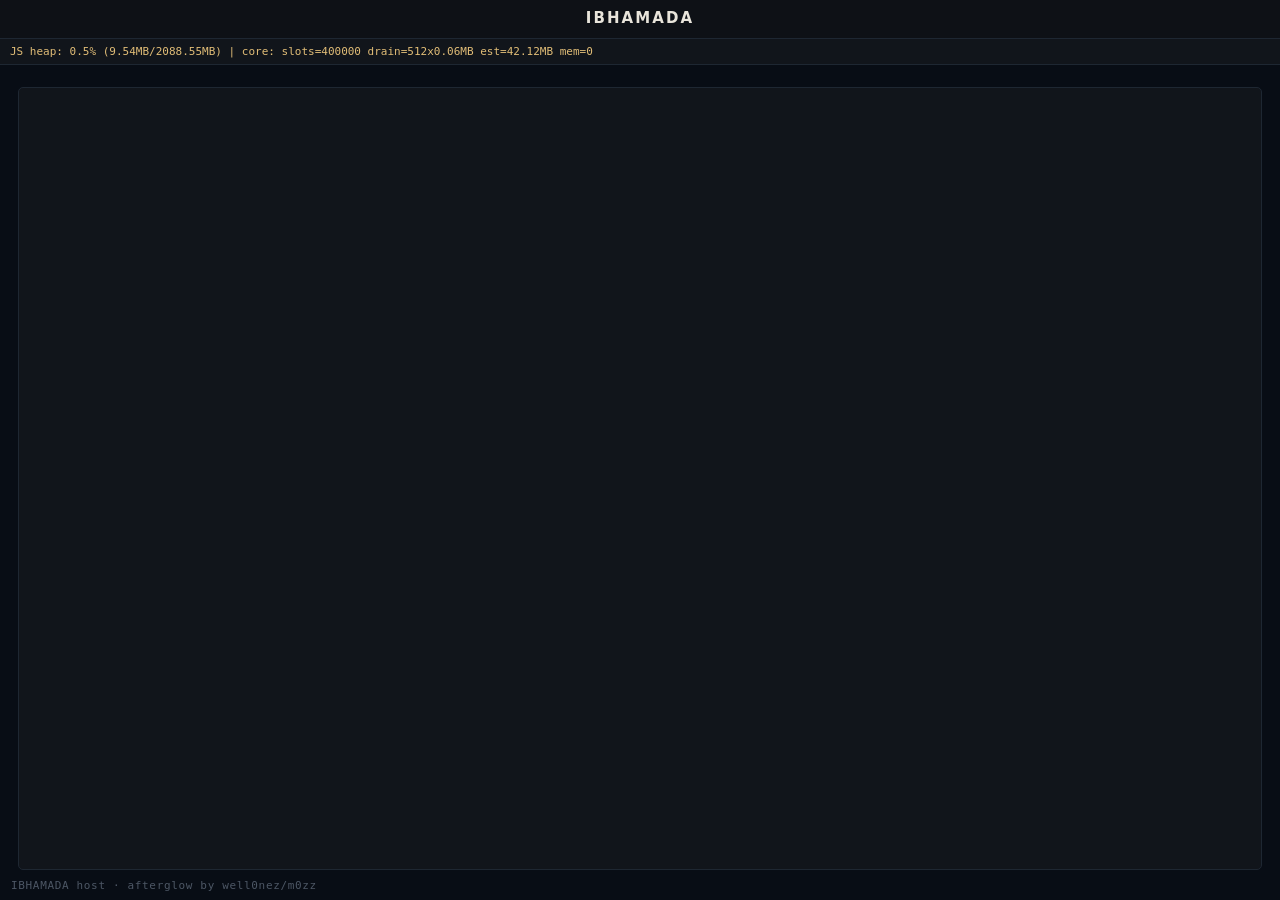
==== jb.html @ 4fc357b0 "Replace legacy host with afterglow and IBHAMADA interface" ====
<!doctype html>
<html lang="en" manifest="cache.appcache">
  <head>
    <meta charset="utf-8" />
    <meta name="viewport" content="width=device-width,initial-scale=1" />
    <title>IBHAMADA — Run</title>
    <!-- This page carries its own styles and starts its own module, and it
         loads NOTHING else. That duplicates a little of style.css, and it is
         deliberate: every subresource is one more allocation and one more
         timing shift in the process that core.js is about to groom, and this
         exploit is decided by exactly that. The landing page may use the
         shared stylesheet; this one may not. -->
    <style>
      :root {
        --bg: #080d15;
        --panel: #0e1116;
        --sunk: #11151b;
        --line: #1e2732;
        --fg: #c8ced8;
        --bright: #e9e5db;
        --dim: #7c8798;
        --faint: #4d5765;
        --ok: #e1bd77;
        --bad: #d08a7f;
        --warn: #d8c07f;
        --sans: "Segoe UI", system-ui, sans-serif;
        --mono: Consolas, "DejaVu Sans Mono", monospace;
      }
      * {
        box-sizing: border-box;
      }
      html,
      body {
        margin: 0;
        padding: 0;
        min-height: 100%;
        background: var(--bg);
        color: var(--fg);
        font: 15px/1.45 var(--sans);
      }
      #brand {
        padding: 8px 10px;
        border-bottom: 1px solid var(--line);
        background: var(--panel);
        text-align: center;
      }
      #brand b {
        color: var(--bright);
        font-size: 15px;
        font-weight: 700;
        letter-spacing: 0.14em;
      }
      /* The live heap readout sits in the flow under the bar. Nothing here
         scrolls the document itself, so it stays in view without being
         positioned over the wordmark. */
      #ramBox {
        overflow: hidden;
        padding: 5px 10px;
        border-bottom: 1px solid var(--line);
        background: var(--sunk);
        color: var(--ok);
        font: 11px/1.4 var(--mono);
        text-overflow: ellipsis;
        white-space: nowrap;
      }
      /* Running: a spinner under the bar. jb.js switches the body to .done,
         .fail or .log. */
      #spin {
        position: fixed;
        top: calc(50% + 20px);
        left: 50%;
        width: 46px;
        height: 46px;
        margin: -23px 0 0 -23px;
        border: 4px solid var(--line);
        border-top-color: var(--ok);
        border-radius: 50%;
        animation: spin 0.9s linear infinite;
      }
      @keyframes spin {
        to {
          transform: rotate(360deg);
        }
      }
      #msg {
        position: fixed;
        top: 50%;
        left: 0;
        right: 0;
        transform: translateY(-50%);
        display: none;
        text-align: center;
        font-size: 16px;
        letter-spacing: 0.5px;
      }
      #state,
      #out {
        display: none;
      }
      body.done #spin,
      body.fail #spin {
        display: none;
      }
      body.fail #msg {
        display: block;
      }
      body.done #msg {
        display: block;
        color: var(--ok);
        font-weight: 700;
        letter-spacing: 2px;
      }
      /* ?log=1 -- the full step log. Laid out with flex rather than by
         subtracting a header height from 100vh. */
      body.log {
        display: flex;
        flex-direction: column;
        height: 100vh;
      }
      body.log #spin,
      body.log #msg {
        display: none;
      }
      body.log #wrap {
        display: flex;
        flex-direction: column;
        flex: 1;
        min-height: 0;
        padding: 14px 18px 30px;
      }
      body.log #state {
        display: block;
        margin: 0 0 8px;
        font-size: 22px;
        font-weight: 700;
      }
      body.log #out {
        display: block;
        flex: 1;
        min-height: 0;
        overflow-y: auto;
        padding: 10px 12px;
        border: 1px solid var(--line);
        border-radius: 5px;
        background: var(--sunk);
        font: 12px/1.45 var(--mono);
        white-space: pre-wrap;
      }
      /* The retry notice, raised by jb.js when the chain throws or stalls. */
      .notice {
        margin: 1em 0;
        padding: 0.7em 1em;
        border: 2px solid #e66;
        background: #2a1414;
        color: #f99;
        font: 700 20px/1.4 var(--sans);
      }
      .byline {
        position: fixed;
        bottom: 9px;
        left: 11px;
        margin: 0;
        color: var(--faint);
        font: 11px/1 var(--mono);
        letter-spacing: 0.06em;
      }
      .ok {
        color: var(--ok);
      }
      .bad {
        color: var(--bad);
      }
      .warn {
        color: var(--warn);
      }
      code {
        color: #9fb3d0;
      }
    </style>
  </head>
  <body>
    <!-- jb.js owns the body class: .log while the step log is shown, .done or
         .fail once the chain has settled. The ids below are its contract --
         #ramBox, #msg, #state and #out are read by name. -->
    <div id="brand"><b>IBHAMADA</b></div>
    <div id="ramBox">RAM: checking...</div>
    <div id="spin"></div>
    <div id="msg">Restart your console</div>
    <div id="wrap">
      <div id="state"></div>
      <div id="out"></div>
    </div>
    <p class="byline">IBHAMADA host · afterglow by well0nez/m0zz</p>
    <script type="module">
      import "./jb.js";
    </script>
  </body>
</html>
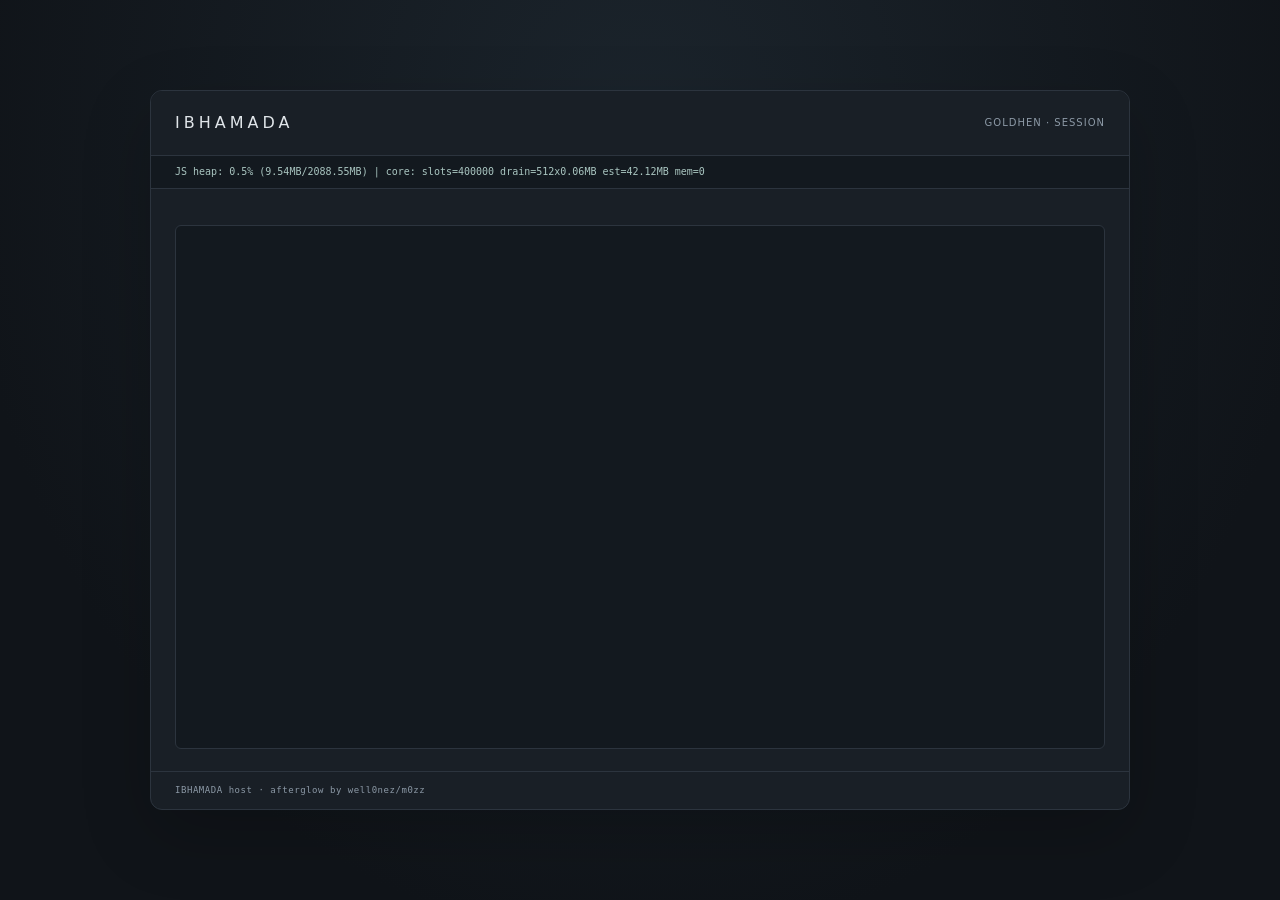
==== commit eb168dd3: "Use calm centered interface and GoldHEN-only launch selection" ====
--- a/jb.html
+++ b/jb.html
@@ -176,13 +176,31 @@
       code {
         color: #9fb3d0;
       }
+
+      /* IBHAMADA calm frame; the original log and DOM ids stay intact. */
+      :root { --bg:#101419; --panel:#191f26; --sunk:#13191f; --line:#2c343e; --fg:#e0e5e9; --bright:#e0e5e9; --ok:#a9c5c0; --dim:#8c99a6; }
+      body, body.log { min-height:100vh; height:auto; display:flex; align-items:center; justify-content:center; padding:32px; background:radial-gradient(ellipse at 50% 15%,#1b242c 0,transparent 75%),var(--bg); }
+      .run-card { position:relative; width:980px; max-width:100%; height:80vh; min-height:420px; max-height:900px; display:flex; flex-direction:column; overflow:hidden; border:1px solid var(--line); border-radius:12px; background:var(--panel); box-shadow:0 24px 70px #00000030; }
+      #brand { padding:20px 24px; text-align:left; flex-shrink:0; }
+      #brand b { font-size:16px; letter-spacing:4px; font-weight:500; }
+      #brand .run-label { float:right; color:var(--dim); font-size:10px; letter-spacing:1px; line-height:24px; }
+      #ramBox { padding:9px 24px; flex-shrink:0; font-size:10px; }
+      #wrap, body.log #wrap { flex:1; min-height:0; padding:22px 24px; }
+      body.log #state { font-size:19px; font-weight:400; margin-bottom:14px; }
+      body.log #out { border-color:var(--line); border-radius:6px; padding:16px; font-size:12px; }
+      #spin { position:absolute; }
+      #msg { position:absolute; padding:0 24px; }
+      .byline { position:static; flex-shrink:0; padding:12px 24px; border-top:1px solid var(--line); color:var(--dim); font-size:9px; line-height:1.4; }
+      @media(max-width:650px) { body,body.log{padding:12px}.run-card{height:90vh;min-height:340px}#brand{padding:16px}#ramBox{padding:8px 16px}#wrap,body.log #wrap{padding:16px}body.log #out{font-size:10px;padding:10px}.byline{padding:10px 16px}#brand .run-label{font-size:8px} }
+
     </style>
   </head>
   <body>
     <!-- jb.js owns the body class: .log while the step log is shown, .done or
          .fail once the chain has settled. The ids below are its contract --
          #ramBox, #msg, #state and #out are read by name. -->
-    <div id="brand"><b>IBHAMADA</b></div>
+    <main class="run-card">
+    <div id="brand"><b>IBHAMADA</b><span class="run-label">GOLDHEN · SESSION</span></div>
     <div id="ramBox">RAM: checking...</div>
     <div id="spin"></div>
     <div id="msg">Restart your console</div>
@@ -191,6 +209,7 @@
       <div id="out"></div>
     </div>
     <p class="byline">IBHAMADA host · afterglow by well0nez/m0zz</p>
+    </main>
     <script type="module">
       import "./jb.js";
     </script>
